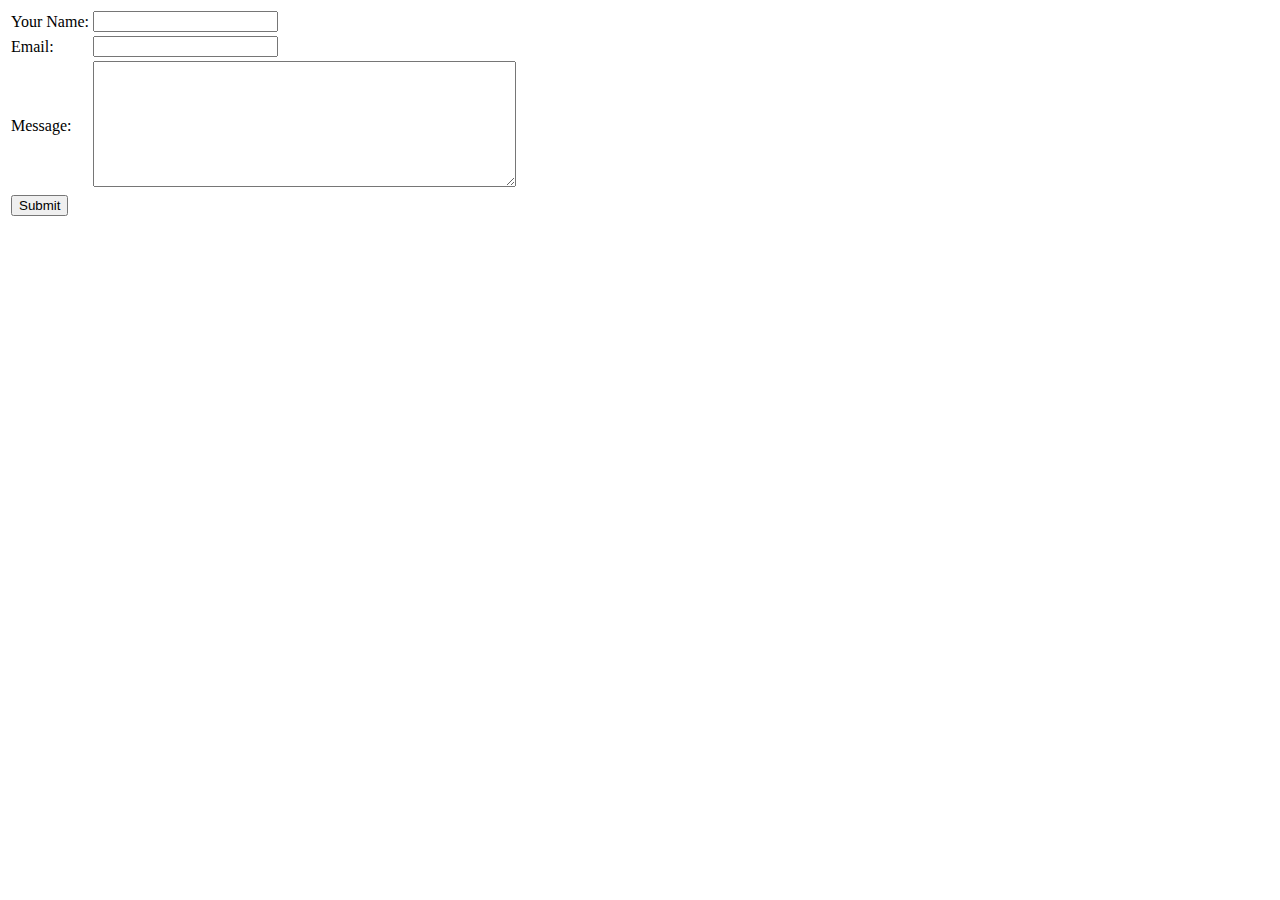
==== form.html @ d3b5b4d4 "Draft Version" ====
<!DOCTYPE html>
<html lang="en" dir="ltr">
  <head>
    <meta charset="utf-8">
    <title></title>
  </head>
  <body>
    <form class="" action="mailto:mohammad.bhey@gmail.com" method="post" enctype="text/plain">
      <table>
        <tr>
          <td>
            <label >Your Name:</label>
          </td>
          <td>
            <input type="text" name="clientName" value=""><br>
          </td>
        </tr>

        <tr>
          <td>
            <label >Email:</label>
          </td>
          <td>
            <input type="email" name="clientEmail" value=""><br>
          </td>
        </tr>

        <tr>
          <td>
            <label >Message:</label>
          </td>
          <td>
            <textarea name="message" rows="8" cols="50"></textarea>
          </td>
        </tr>

        <tr>
          <td>
            <input type="submit" name="">
          </td>
        </tr>
      </table>
    </form>
  </body>
</html>
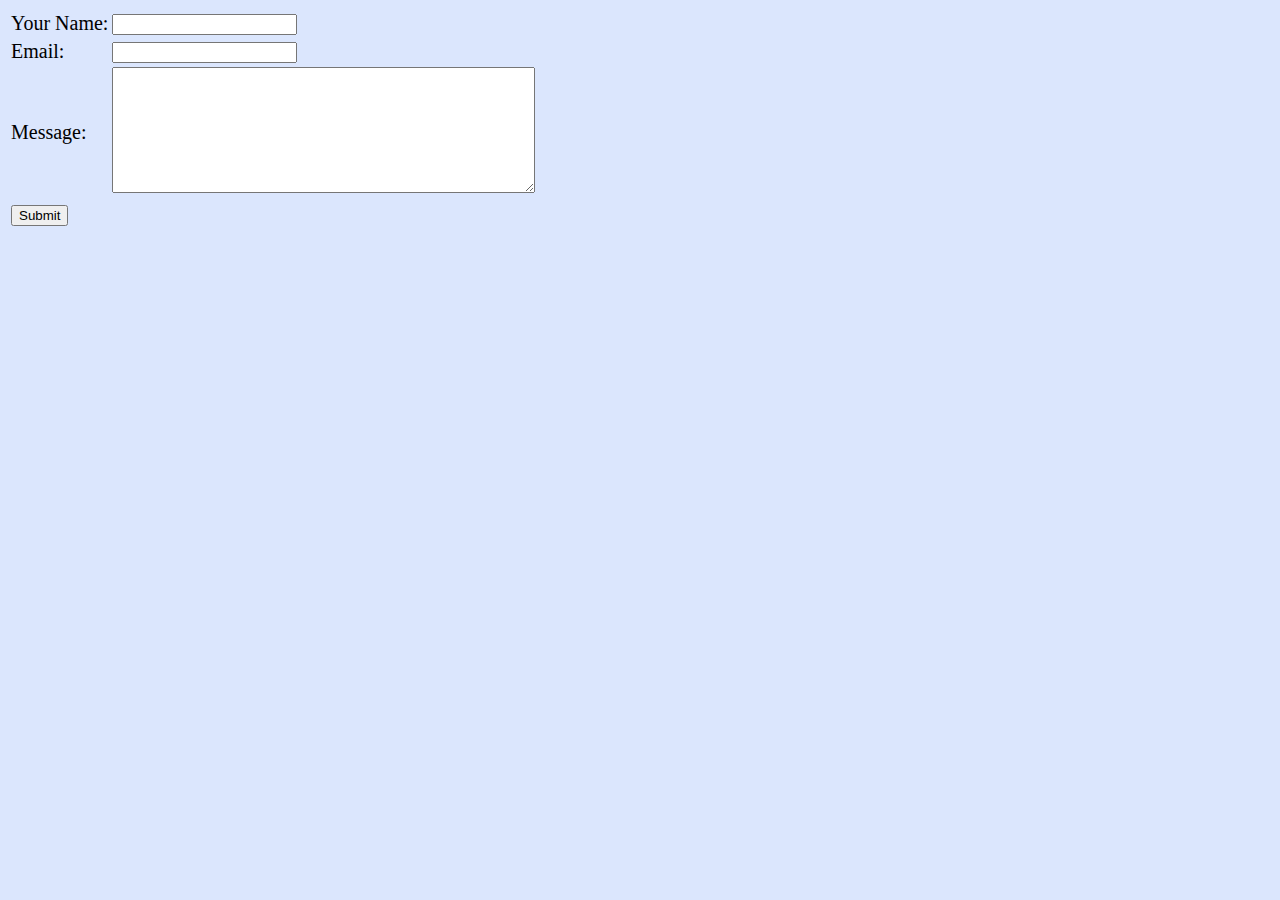
==== commit 4b1e6d76: "Updated contact section" ====
--- a/form.html
+++ b/form.html
@@ -2,7 +2,8 @@
 <html lang="en" dir="ltr">
   <head>
     <meta charset="utf-8">
-    <title></title>
+    <title>Contact Me</title>
+    <link rel="stylesheet" href="css/master.css">
   </head>
   <body>
     <form class="" action="mailto:mohammad.bhey@gmail.com" method="post" enctype="text/plain">
--- a/css/master.css
+++ b/css/master.css
@@ -0,0 +1,46 @@
+/********************************* TAG Selectors ******************************/
+body {
+  background-color: #DBE6FD;
+  font-size: 20px;
+}
+
+img {
+  background-color: gold;
+  border-radius: 100%;
+  height: 100pt;
+}
+
+img:hover{
+  border-radius: 10%;
+}
+
+hr{
+  border-color: #5D8233;
+  border-spacing: 20px;
+  border-style: dotted none none;
+  border-width: 15px;
+  width: 10%;
+}
+
+h1
+{
+  color: #3E215D;
+}
+
+h2 {
+  color: #2541B2;
+}
+h3
+{
+  color: #284E78;
+}
+
+/********************************** class Selectors ***************************/
+.classRef {
+  color : red;
+}
+/********************************** ID Selectors ******************************/
+
+#idref {
+  color: blue;
+}
